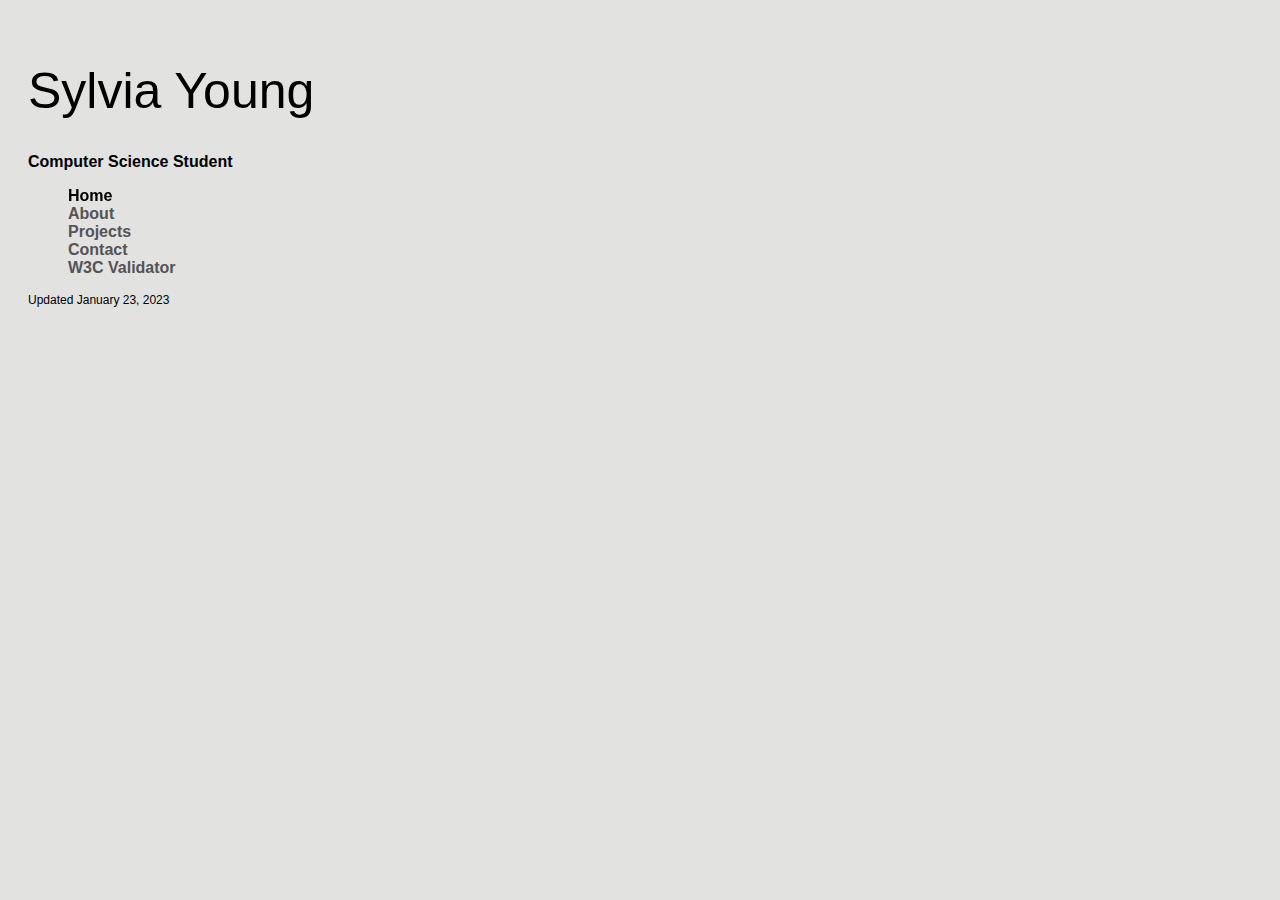
==== index.html @ c80fa3ed "website portfolio" ====
<!doctype html>
<html lang="en">

<!--
WRITTEN BY: Sylvia Young
EMAIL: syyoung@uci.edu
-->

<head>
  <meta charset="utf-8">
  <meta name="author" content="Sylvia Young">
  <meta name="description" content="Sylvia Young's Website Portfolio">
  <meta name="viewport" content="width=device-width, initial-scale=1">

  <!-- you would link to an external stylesheet here! -->
  <link rel="stylesheet" type="text/css" href="index.css" media="screen">
  <!-- you would also link to Bootstrap here! -->
  

  <title class="title">Sylvia Young</title>
  
</head>

<div>

  <body>

    <div>

      <div>
        <h1 class="name">Sylvia Young</h1>
      </div>

      <div>
        <p class="description">Computer Science Student</p>
      </div>

      <div>
        <ul class="menu" style="list-style-type:none;">
          <li><a class="pages" id="home">Home</a></li>
          <li><a class="pages" href="about.html">About</a></li>
          <li><a class="pages" href="projects.html">Projects</a></li>
          <li><a class="pages" href="contact.html">Contact</a></li>
          <li><a class="pages" href="http://validator.w3.org/check?uri=referer" target="_blank">W3C Validator</a></li>
        </ul>
      </div>

    </div>

    <div>
      <footer class="footer"><p>Updated January 23, 2023</p></footer>
    </div>

  </body>

</div>

</html>
---- index.css ----
.background_video {
    position: fixed;
    right: 0;
    bottom: 0;
    min-width: 100%;
    min-height: 100%;
    opacity: 0.5;
}

body {
    font-family: "Monaco", sans-serif;
    background-color:rgb(226, 226, 224);
    padding: 20px;
}


.name {
    font-weight: 100;
    font-size: 50px;
}


.description {
    font-weight: 900;
    font-size: 16px;
}


.footer {
    font-weight: 200;
    font-size: 12px;
}


.pages {
    font-weight: 900;
    color: rgb(84, 84, 84);
}

img {
    max-width: 50%;
    height: auto;
}

a { 
    color: black;
    transition: .2s ease-in-out;
}

a:link {
    text-decoration: none;
}

a:visited {
    text-decoration: none;
}

a:hover {
    filter: brightness(0%);
    transition: .2s ease-in-out;

}

a:active {
    text-decoration: none;
}


/* Lighten contact icons */
.contact_icons {
    height: 50px;
    width: 50px;
    transition: .2s ease-in-out;
}


.contact_icons:hover {
    opacity: 0.5;
    transition: .2s ease-in-out;
}


/* Darken current page name */
#home {
    filter: brightness(0%);
}

#about {
    filter:brightness(0%);
}

#projects {
    filter:brightness(0%);
}

#contact {
    filter:brightness(0%);
}


/* Extra small devices */
@media only screen and (max-width: 600px) {

}


/* Small devices */
@media only screen and (min-width: 600px) {

}


/* Medium devices */
@media only screen and (min-width: 768px) {

}


/* Large devices */
@media only screen and (min-width: 992px) {

}


/* Extra large */
@media only screen and (min-width: 1200px) {

}
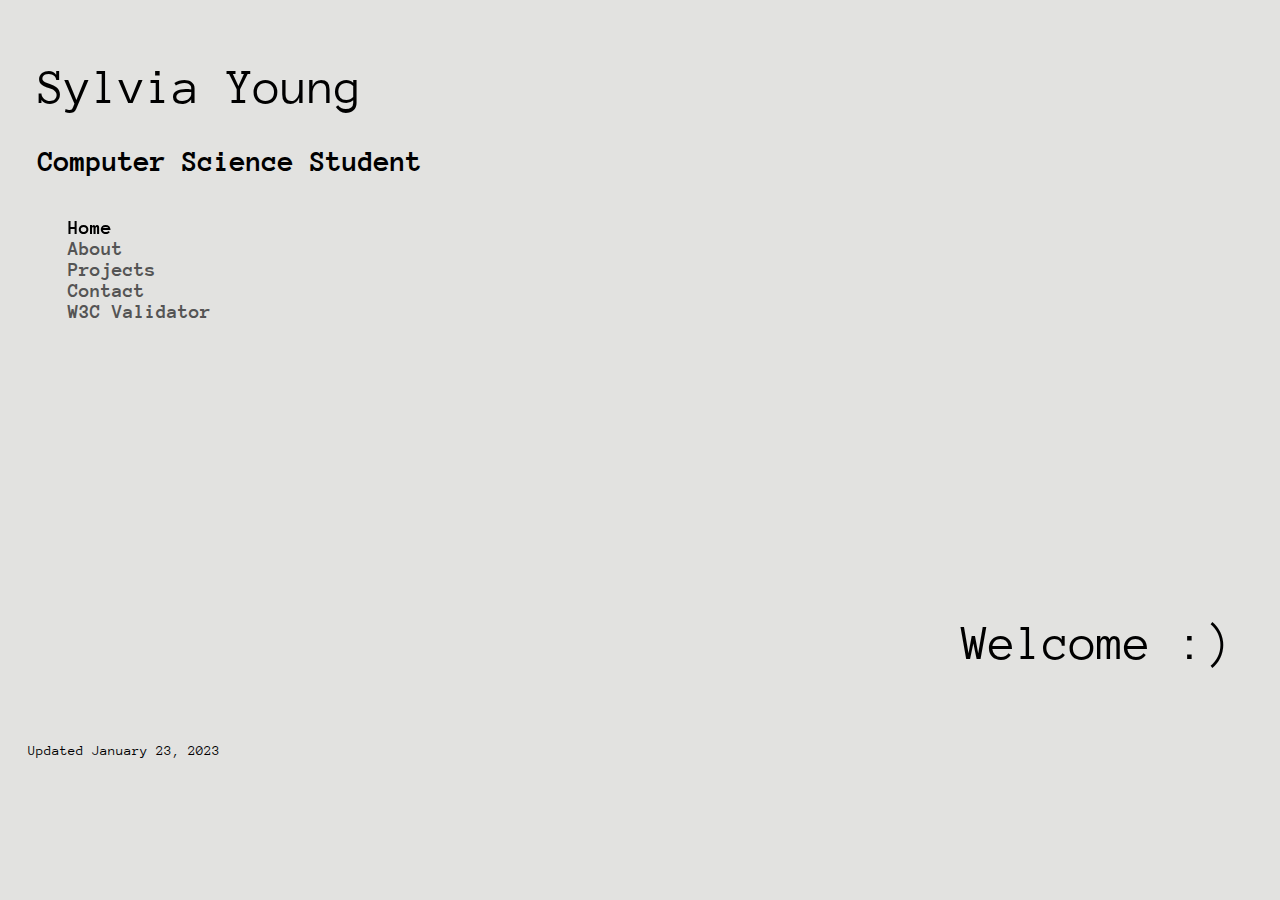
==== commit 2ed2a57c: "Final Code After W3C & Accessibility Validators" ====
--- a/index.html
+++ b/index.html
@@ -7,52 +7,58 @@
 -->
 
 <head>
-  <meta charset="utf-8">
-  <meta name="author" content="Sylvia Young">
-  <meta name="description" content="Sylvia Young's Website Portfolio">
-  <meta name="viewport" content="width=device-width, initial-scale=1">
+    <meta charset="utf-8">
+    <meta name="author" content="Sylvia Young">
+    <meta name="description" content="Sylvia Young's Website Portfolio">
+    <meta name="viewport" content="width=device-width, initial-scale=1">
 
-  <!-- you would link to an external stylesheet here! -->
-  <link rel="stylesheet" type="text/css" href="index.css" media="screen">
-  <!-- you would also link to Bootstrap here! -->
-  
+    <!-- you would link to an external stylesheet here! -->
+    <link rel="stylesheet" type="text/css" href="index.css" media="screen">
+    <link rel="preconnect" href="https://fonts.googleapis.com">
+    <link rel="preconnect" href="https://fonts.gstatic.com" crossorigin>
+    <link href="https://fonts.googleapis.com/css2?family=Anonymous+Pro:wght@400;700&display=swap" rel="stylesheet">
+    <!-- you would also link to Bootstrap here! -->
 
-  <title class="title">Sylvia Young</title>
-  
+
+    <title class="title">Sylvia Young</title>
+
 </head>
 
-<div>
-
-  <body>
+<body>
 
     <div>
 
-      <div>
-        <h1 class="name">Sylvia Young</h1>
-      </div>
+        <section>
+            <h1 class="name">Sylvia Young</h1>
+        </section>
 
-      <div>
-        <p class="description">Computer Science Student</p>
-      </div>
+        <section>
+            <p class="description">Computer Science Student</p>
+        </section>
 
-      <div>
-        <ul class="menu" style="list-style-type:none;">
-          <li><a class="pages" id="home">Home</a></li>
-          <li><a class="pages" href="about.html">About</a></li>
-          <li><a class="pages" href="projects.html">Projects</a></li>
-          <li><a class="pages" href="contact.html">Contact</a></li>
-          <li><a class="pages" href="http://validator.w3.org/check?uri=referer" target="_blank">W3C Validator</a></li>
-        </ul>
-      </div>
+        <section class="menu">
+            <ul style="list-style-type:none;">
+                <li><a class="pages" id="home">Home</a></li>
+                <li><a class="pages" href="about.html">About</a></li>
+                <li><a class="pages" href="projects.html">Projects</a></li>
+                <li><a class="pages" href="contact.html">Contact</a></li>
+                <li><a class="pages" href="http://validator.w3.org/check?uri=referer" target="_blank">W3C Validator</a>
+                </li>
+            </ul>
+        </section>
+
+        <section id="welcome">
+            <p>Welcome :)</p>
+        </section>
 
     </div>
 
-    <div>
-      <footer class="footer"><p>Updated January 23, 2023</p></footer>
-    </div>
+    <section class="footer">
+        <footer>
+            <p>Updated January 23, 2023</p>
+        </footer>
+    </section>
 
-  </body>
-
-</div>
+</body>
 
 </html>--- a/index.css
+++ b/index.css
@@ -1,128 +1,229 @@
-.background_video {
-    position: fixed;
-    right: 0;
-    bottom: 0;
-    min-width: 100%;
-    min-height: 100%;
-    opacity: 0.5;
-}
-
 body {
-    font-family: "Monaco", sans-serif;
+    font-family: 'Anonymous Pro', monospace;
     background-color:rgb(226, 226, 224);
     padding: 20px;
 }
-
-
 .name {
     font-weight: 100;
-    font-size: 50px;
-}
-
-
+    padding-left: 10px;
+}
 .description {
     font-weight: 900;
-    font-size: 16px;
-}
-
-
+    padding-left: 10px;
+    padding-bottom: 10px;
+}
 .footer {
     font-weight: 200;
-    font-size: 12px;
-}
-
-
+    font-size: 14px;
+    clear: both;
+    position: relative;
+    bottom: 0;
+    padding-top: 10px;
+}
 .pages {
     font-weight: 900;
+    font-size: 20px;
     color: rgb(84, 84, 84);
 }
 
-img {
-    max-width: 50%;
-    height: auto;
-}
-
+/* Darken current page name */
+#home {
+    filter: brightness(0%);
+}
+#about {
+    filter:brightness(0%);
+}
+#projects {
+    filter:brightness(0%);
+}
+#contact {
+    filter:brightness(0%);
+}
+
+
+/* Home page */
+#welcome {
+    position: relative;
+}
+
+
+/* About page */
+/* Darken page name when hovering over it */
 a { 
     color: black;
     transition: .2s ease-in-out;
 }
-
 a:link {
     text-decoration: none;
 }
-
 a:visited {
     text-decoration: none;
 }
-
 a:hover {
     filter: brightness(0%);
     transition: .2s ease-in-out;
-
-}
-
+}
 a:active {
     text-decoration: none;
 }
 
-
+/* Align page content on bottom right corner */
+.about_me {
+    float: right;
+    position: relative;
+}
+#headshot {
+    position: relative;
+    padding-bottom: 10px;
+    float: right;
+    max-width: 100%;
+    /* align-items: center; */
+}
+#biography {
+    position: relative;
+    padding-bottom: 10px;
+    float: right;
+    font-size: 20px;
+}
+
+
+/* Project page */
+#project_list {
+    float: right;
+    position: relative;
+    padding-right: 10px;
+}
+.projects {
+    font-weight: 900;
+    color: rgb(84, 84, 84);
+}
+
+
+/* Contact page */
 /* Lighten contact icons */
 .contact_icons {
     height: 50px;
     width: 50px;
     transition: .2s ease-in-out;
 }
-
-
 .contact_icons:hover {
-    opacity: 0.5;
-    transition: .2s ease-in-out;
-}
-
-
-/* Darken current page name */
-#home {
-    filter: brightness(0%);
-}
-
-#about {
-    filter:brightness(0%);
-}
-
-#projects {
-    filter:brightness(0%);
-}
-
-#contact {
-    filter:brightness(0%);
-}
-
-
-/* Extra small devices */
-@media only screen and (max-width: 600px) {
-
-}
-
-
+    opacity: 0.7;
+    transition: .2s ease-in-out;
+}
+
+/* Align page content on bottom right corner */
+.contact {
+    position: relative;
+    font-size: 20px;
+}
+#message_prompt {
+    font-size: 20px;
+}
+.message_form {
+    position: relative;
+    padding: 10px;
+}
+input {
+    font-family: 'Anonymous Pro', monospace;
+    width: 300px;
+}
+label {
+    font-size: 20px;
+}
+#submit_button {
+    font-size: 20px;
+}
+
+/* Add space between button and previous form element */
+#submit_button {
+    margin-top: 10px;
+}
+
+
+/* Media queries */
 /* Small devices */
-@media only screen and (min-width: 600px) {
-
-}
-
-
-/* Medium devices */
-@media only screen and (min-width: 768px) {
-
-}
-
+@media only screen and (max-width: 15cm) {
+    .name {
+        font-weight: 200;
+        font-size: 40px;
+    }
+    .description {
+        font-size: 26px;
+    }
+    .pages {
+        margin-bottom: 10px;
+    }
+    #welcome {
+        font-weight: 200;
+        font-size: 40px;
+        padding-left: 10px;
+    }
+    .about_me {
+        max-width: 100%;
+        padding: 20px;
+    }
+    #project_list {
+        margin-left: -35px;
+    }
+    .contact_info {
+        max-width: 100%;
+        padding-top: 30px;
+        padding-bottom: 20px;
+    }
+    .contact {
+        padding-left: 15px;
+    }
+    .contact_icons {
+        padding-left: 10px;
+    }
+    #message {
+        height: 100px;
+        width: 300px;
+    }
+    .projects {
+        font-size: 26px;
+    }
+}
 
 /* Large devices */
-@media only screen and (min-width: 992px) {
-
-}
-
-
-/* Extra large */
-@media only screen and (min-width: 1200px) {
-
+@media only screen and (min-width: 15cm) {
+    .name {
+        font-weight: 100;
+        font-size: 50px;
+    }
+    .description {
+        font-size: 30px;
+    }
+    #welcome {
+        float: right;
+        font-weight: 100;
+        font-size: 50px;
+        padding-top: 230px;
+        padding-right: 20px;
+    }
+    .about_me {
+        max-width: 25%;
+        margin-top: -140px;
+        margin-bottom: -20px;
+    }
+    #project_list {
+        padding-top: 258px;
+    }
+    .contact_info {
+        max-width: 20%;
+        margin-top: -80px;
+        padding-right: 100px;
+    }
+    #message {
+        height: 100px;
+        width: 300px;
+    }
+    .projects {
+        font-size: 30px;
+    }
+    #contact_container {
+        display: flex;
+        justify-content: space-between;
+        padding-right: 20px;
+    }
 }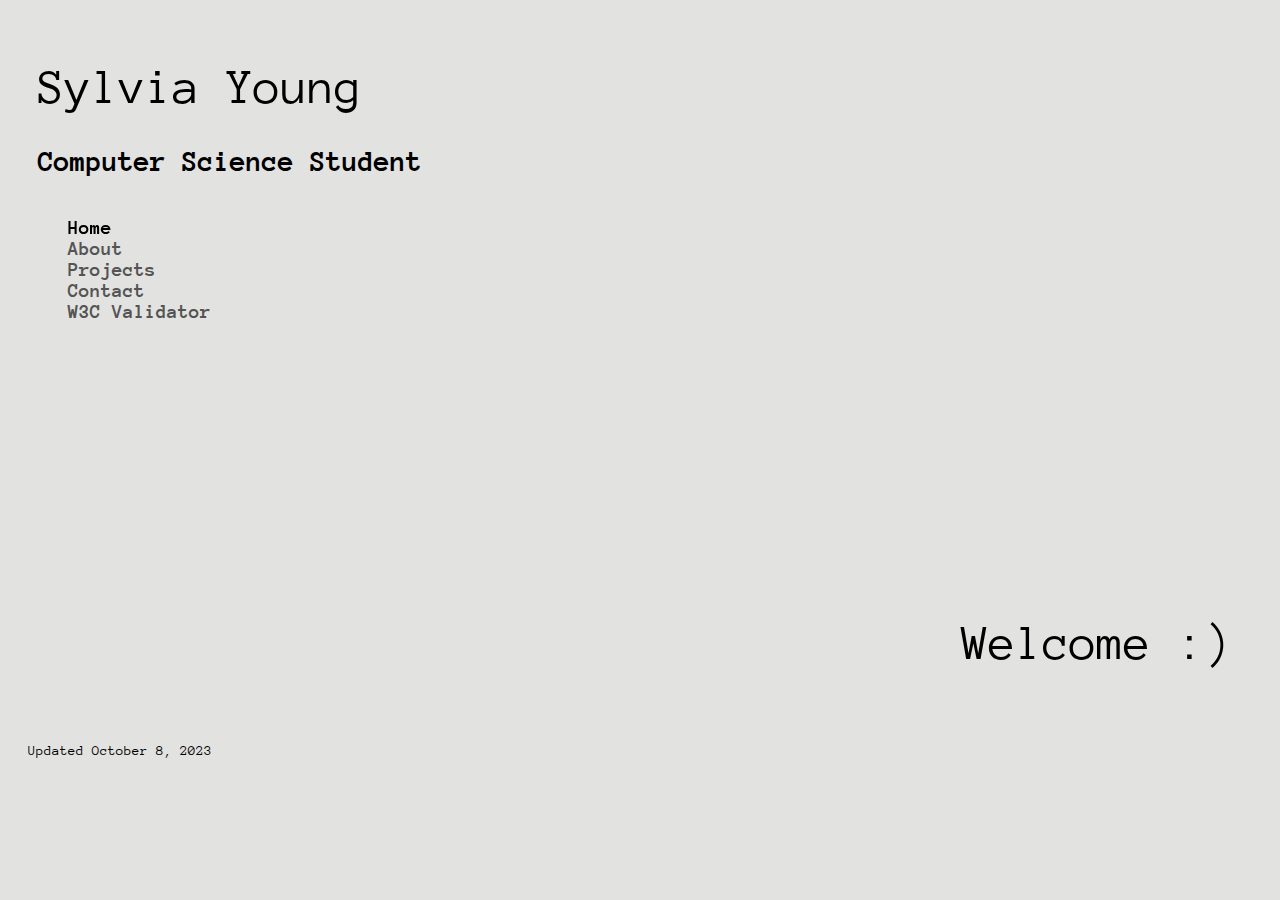
==== commit a29889a2: "update date" ====
--- a/index.html
+++ b/index.html
@@ -55,7 +55,7 @@
 
     <section class="footer">
         <footer>
-            <p>Updated January 23, 2023</p>
+            <p>Updated October 8, 2023</p>
         </footer>
     </section>
 
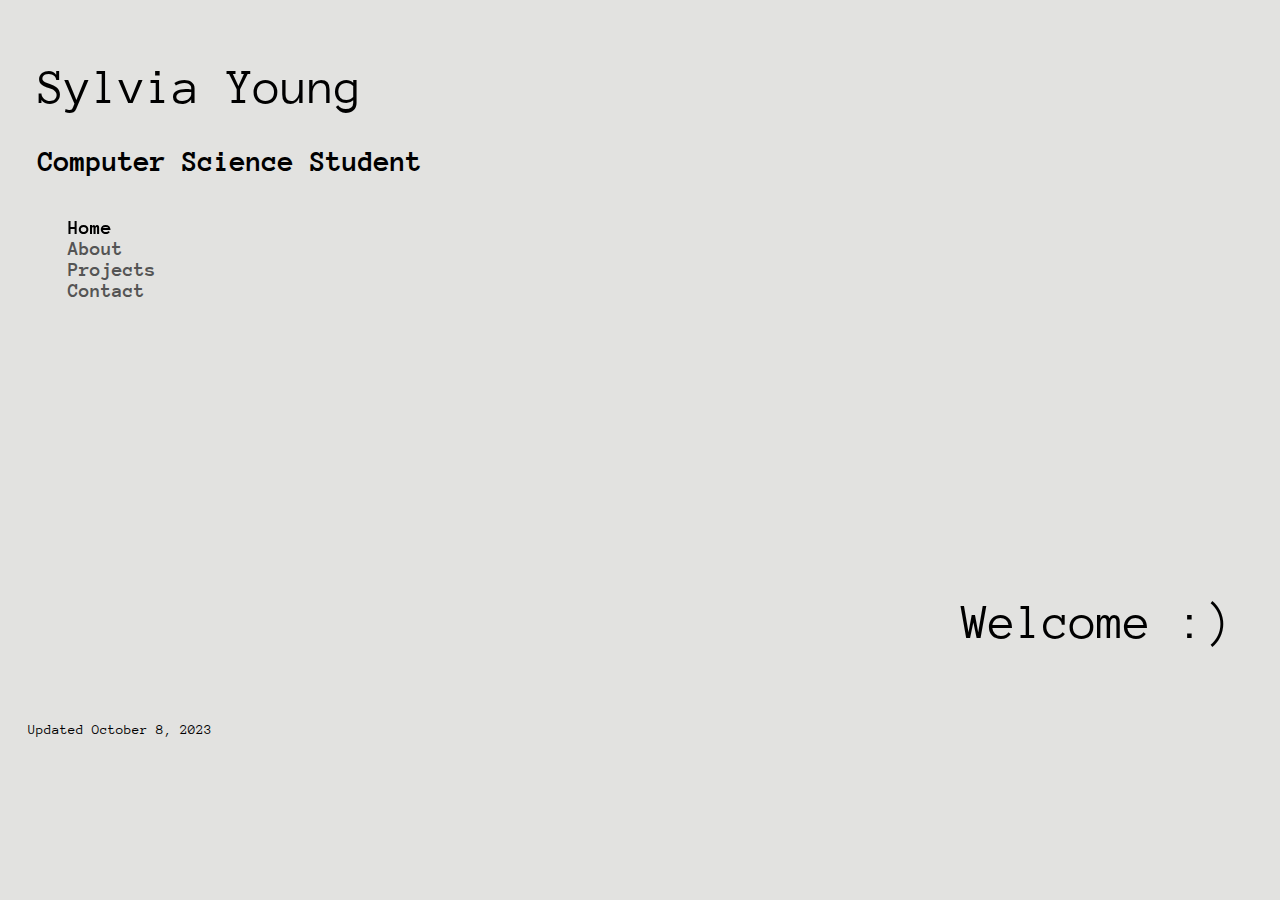
==== commit 6fc02f6e: "removed w3c validator" ====
--- a/index.html
+++ b/index.html
@@ -42,8 +42,7 @@
                 <li><a class="pages" href="about.html">About</a></li>
                 <li><a class="pages" href="projects.html">Projects</a></li>
                 <li><a class="pages" href="contact.html">Contact</a></li>
-                <li><a class="pages" href="http://validator.w3.org/check?uri=referer" target="_blank">W3C Validator</a>
-                </li>
+                <!-- <li><a class="pages" href="http://validator.w3.org/check?uri=referer" target="_blank">W3C Validator</a></li> -->
             </ul>
         </section>
 
--- a/index.css
+++ b/index.css
@@ -90,7 +90,7 @@
 /* Project page */
 #project_list {
     float: right;
-    position: relative;
+    /* position: relative; */
     padding-right: 10px;
 }
 .projects {
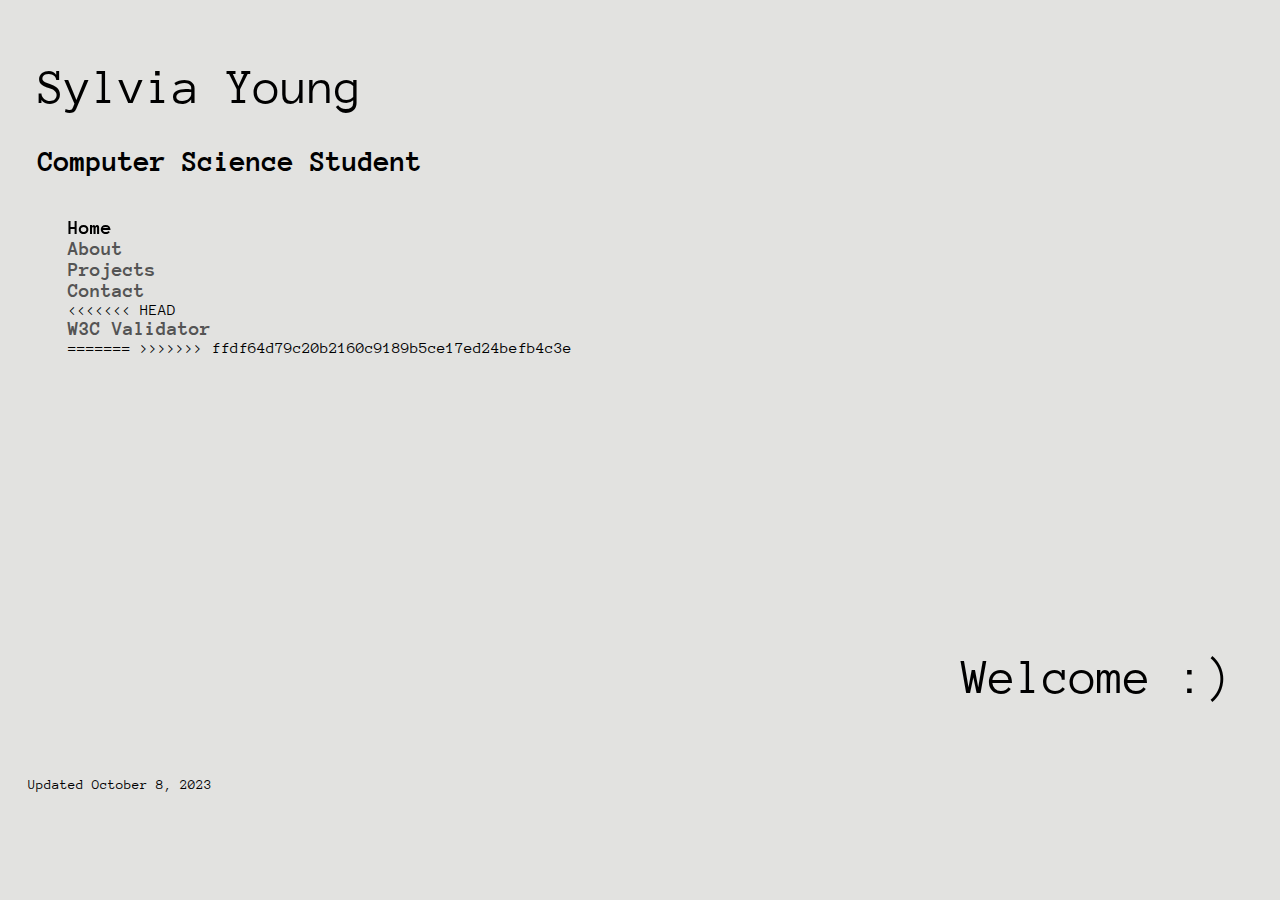
==== commit 46fd598a: "Merge branch 'master' of https://github.com/sylviayoungg/a1-portfolio" ====
--- a/index.html
+++ b/index.html
@@ -42,7 +42,12 @@
                 <li><a class="pages" href="about.html">About</a></li>
                 <li><a class="pages" href="projects.html">Projects</a></li>
                 <li><a class="pages" href="contact.html">Contact</a></li>
+<<<<<<< HEAD
+                <li><a class="pages" href="http://validator.w3.org/check?uri=referer" target="_blank">W3C Validator</a>
+                </li>
+=======
                 <!-- <li><a class="pages" href="http://validator.w3.org/check?uri=referer" target="_blank">W3C Validator</a></li> -->
+>>>>>>> ffdf64d79c20b2160c9189b5ce17ed24befb4c3e
             </ul>
         </section>
 
--- a/index.css
+++ b/index.css
@@ -90,7 +90,11 @@
 /* Project page */
 #project_list {
     float: right;
+<<<<<<< HEAD
+    position: relative;
+=======
     /* position: relative; */
+>>>>>>> ffdf64d79c20b2160c9189b5ce17ed24befb4c3e
     padding-right: 10px;
 }
 .projects {
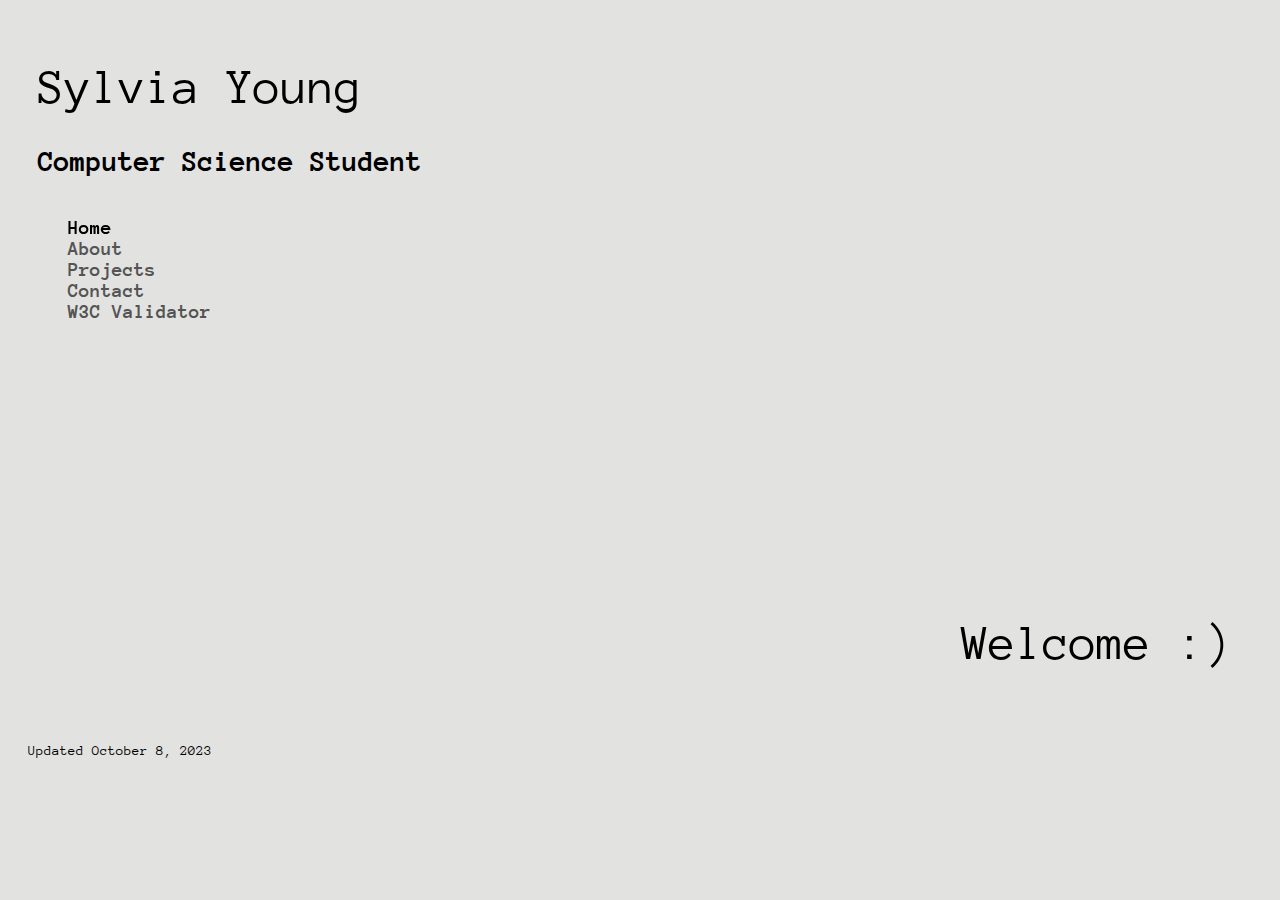
==== commit 462cfa09: "fix homepage" ====
--- a/index.html
+++ b/index.html
@@ -42,12 +42,9 @@
                 <li><a class="pages" href="about.html">About</a></li>
                 <li><a class="pages" href="projects.html">Projects</a></li>
                 <li><a class="pages" href="contact.html">Contact</a></li>
-<<<<<<< HEAD
                 <li><a class="pages" href="http://validator.w3.org/check?uri=referer" target="_blank">W3C Validator</a>
                 </li>
-=======
                 <!-- <li><a class="pages" href="http://validator.w3.org/check?uri=referer" target="_blank">W3C Validator</a></li> -->
->>>>>>> ffdf64d79c20b2160c9189b5ce17ed24befb4c3e
             </ul>
         </section>
 
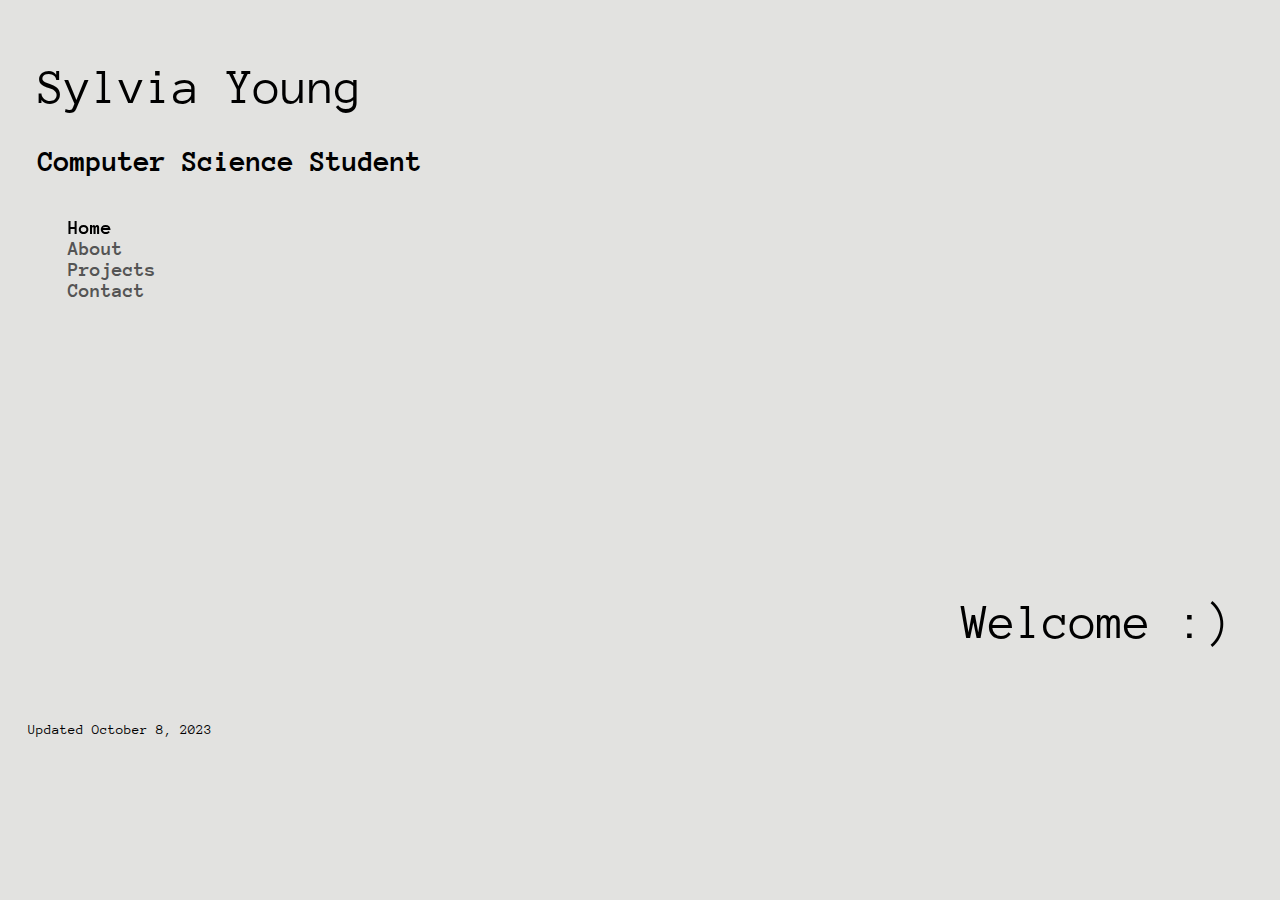
==== commit f7e76f98: "removed unnecessary validator jpg" ====
--- a/index.html
+++ b/index.html
@@ -42,8 +42,6 @@
                 <li><a class="pages" href="about.html">About</a></li>
                 <li><a class="pages" href="projects.html">Projects</a></li>
                 <li><a class="pages" href="contact.html">Contact</a></li>
-                <li><a class="pages" href="http://validator.w3.org/check?uri=referer" target="_blank">W3C Validator</a>
-                </li>
                 <!-- <li><a class="pages" href="http://validator.w3.org/check?uri=referer" target="_blank">W3C Validator</a></li> -->
             </ul>
         </section>
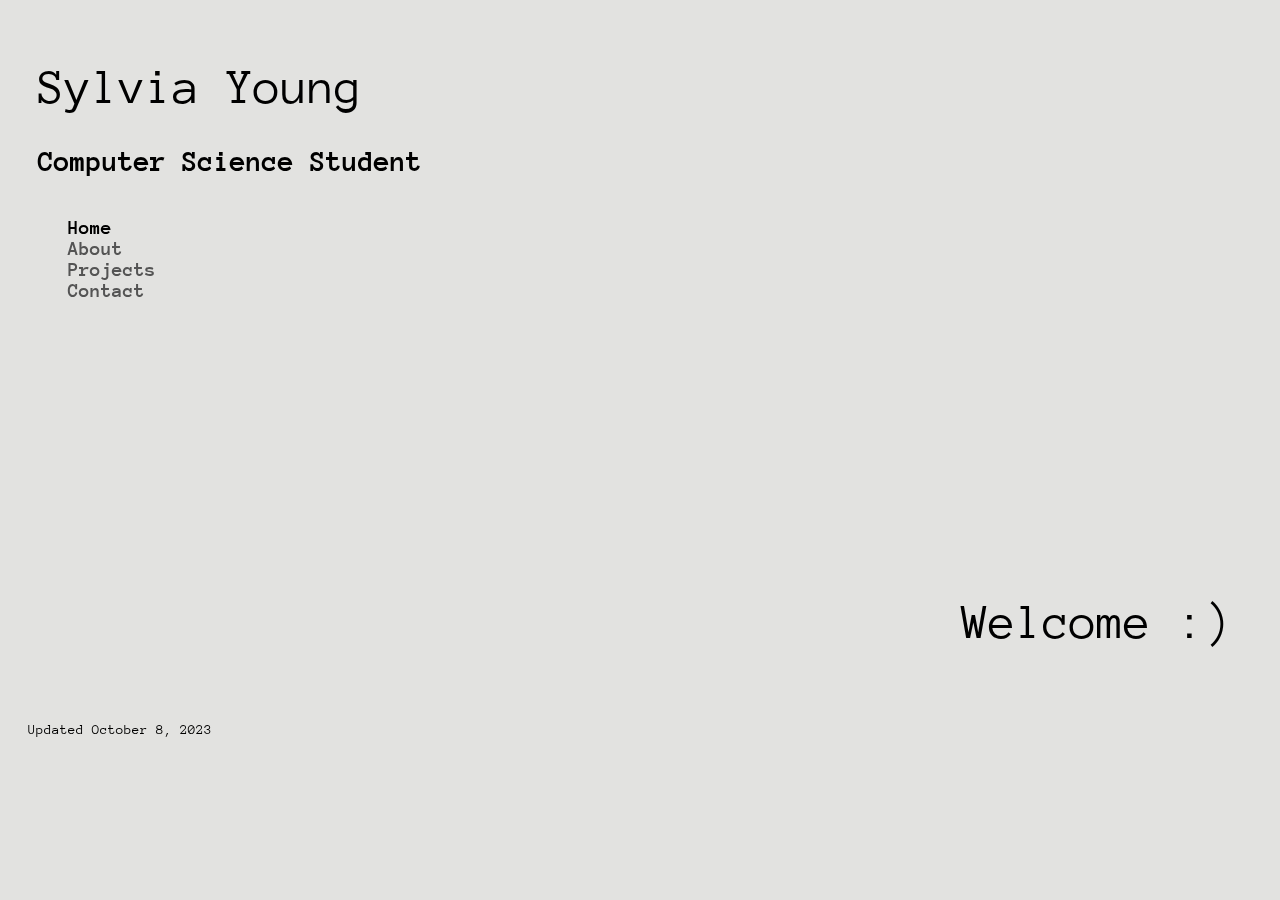
==== commit 7530cc4b: "update background for index.html, about.html, contact.html" ====
--- a/index.html
+++ b/index.html
@@ -23,6 +23,12 @@
     <title class="title">Sylvia Young</title>
 
 </head>
+
+<section>
+    <video id="background-video" autoplay loop muted poster="background.png">
+        <source src="background.mp4" type="video/mp4">
+    </video>
+</section>
 
 <body>
 
--- a/index.css
+++ b/index.css
@@ -90,11 +90,8 @@
 /* Project page */
 #project_list {
     float: right;
-<<<<<<< HEAD
-    position: relative;
-=======
+    position: relative;
     /* position: relative; */
->>>>>>> ffdf64d79c20b2160c9189b5ce17ed24befb4c3e
     padding-right: 10px;
 }
 .projects {
@@ -208,10 +205,10 @@
     .about_me {
         max-width: 25%;
         margin-top: -140px;
-        margin-bottom: -20px;
+        margin-bottom: -60px;
     }
     #project_list {
-        padding-top: 258px;
+        padding-top: 170px;
     }
     .contact_info {
         max-width: 20%;
@@ -230,4 +227,16 @@
         justify-content: space-between;
         padding-right: 20px;
     }
+    #background-video {
+        height: 100vh;
+        width: 100vw;
+        object-fit: cover;
+        position: fixed;
+        left: 0;
+        right: 0;
+        top: 0;
+        bottom: 0;
+        z-index: -1;
+        opacity: 0.5;
+    }
 }